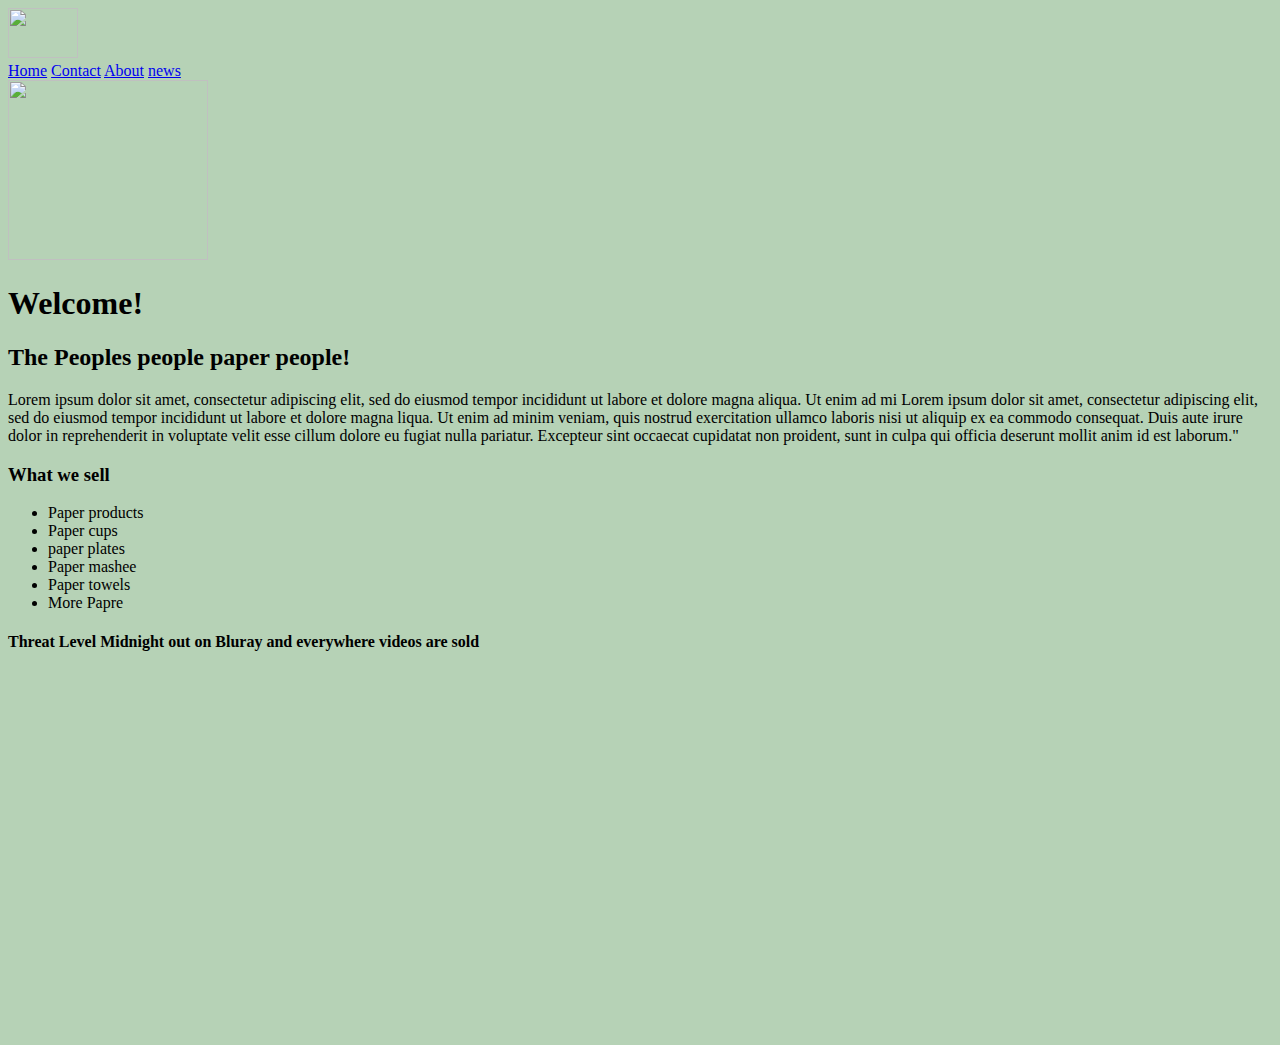
==== index.html @ 943cba68 "Add files via upload" ====
<!DOCTYPE html>
<html lang="en">
<head>
    <meta charset="UTF-8">
    <meta http-equiv="X-UA-Compatible" content="IE=edge">
    <meta name="viewport" content="width=device-width, initial-scale=1.0">
    <title>Home</title>
    <img src="https://i.redd.it/4tsryplx9yv41.jpg" width="70" height="50">
    <body style="background-color:rgb(182, 210, 182);"></body>
    <link rel='stylesheet' href="syles.css">
</head>
<body>
    <div>
        <a href="index.html">Home</a>
        <a href="contact.html">Contact</a>
        <a href="about.html">About</a>
        <a href="news.html">news</a>

    </div>
<div>
    <img src="https://images.squarespace-cdn.com/content/v1/52a5eef0e4b0525f9c3abb27/1503170846639-K5YFJGSK71BL4LWTOCP9/TallyTVTheOffice.png?format=1500w" width="200" height="180">
</div>
    <h1>
        Welcome!
    </h1>
    <h2>
        The Peoples people paper people!
    </h2>
    <p>
        Lorem ipsum dolor sit amet, consectetur adipiscing elit, sed do 
        eiusmod tempor incididunt ut labore et dolore magna aliqua. Ut enim ad mi
        Lorem ipsum dolor sit amet, consectetur adipiscing elit, 
        sed do eiusmod tempor incididunt ut labore et dolore magna 
        liqua. Ut enim ad minim veniam, quis nostrud exercitation 
        ullamco laboris nisi ut aliquip ex ea commodo consequat. 
        Duis aute irure dolor in reprehenderit in voluptate velit esse cillum 
        dolore eu fugiat nulla pariatur. Excepteur sint occaecat cupidatat 
        non proident, sunt in culpa qui officia deserunt mollit anim id est laborum."
    </p>


    <h3>What we sell</h3>
<ul>
    <li>Paper products</li>
    <li>Paper cups</li>
    <li>paper plates</li>
    <li>Paper mashee</li>
    <li>Paper towels</li>
    <li>More Papre </li>
</ul>

<h4>Threat Level Midnight out on Bluray and everywhere videos are sold</h4>
<iframe width="640" height="360" src="https://www.youtube.com/embed/7iPyz6Yqwl4" title="Threat Level Midnight - Full Movie (EXCLUSIVE)  - The Office US" frameborder="0" allow="accelerometer; autoplay; clipboard-write; encrypted-media; gyroscope; picture-in-picture" allowfullscreen></iframe>

</body>


    
</html>
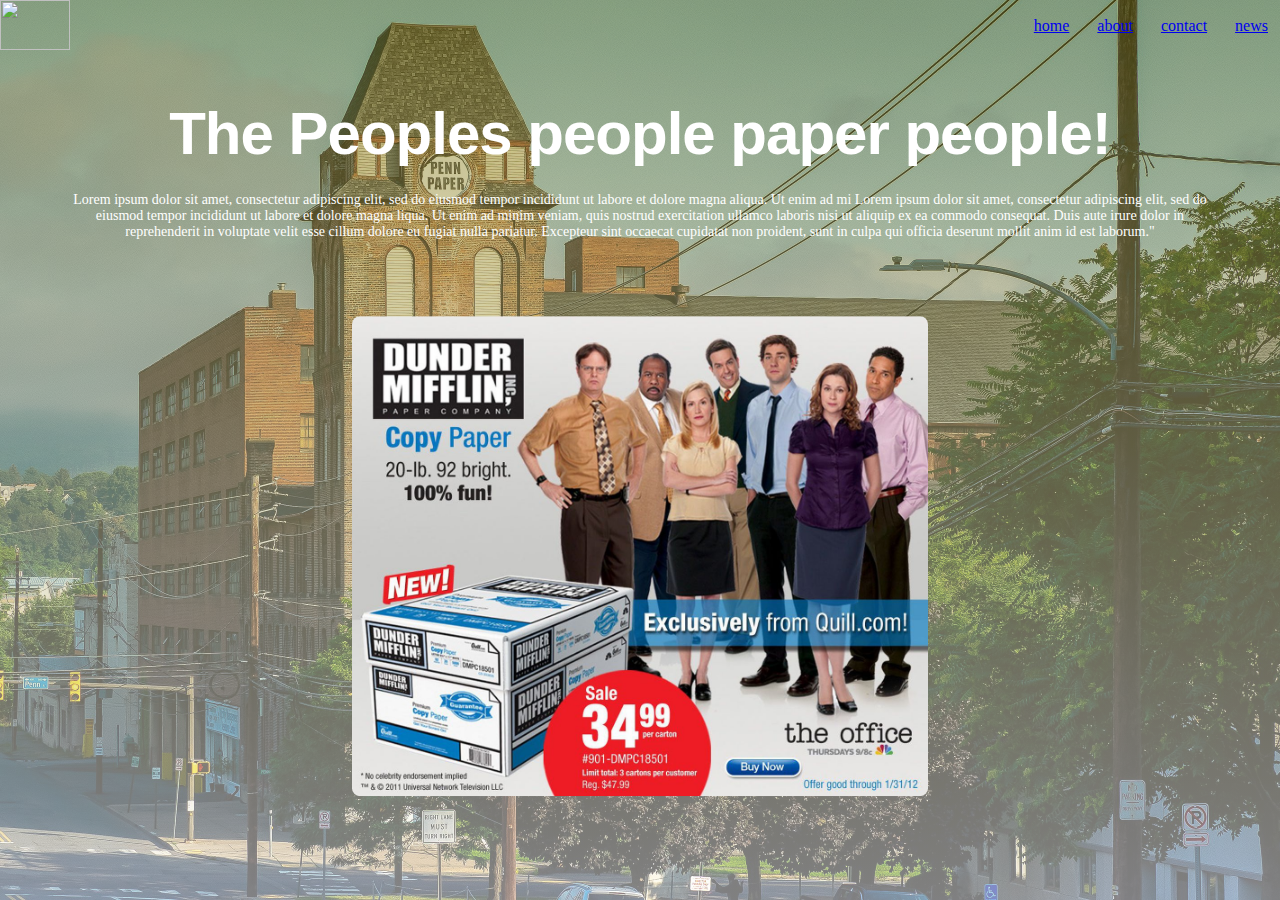
==== commit c951e209: "Add files via upload" ====
--- a/index.html
+++ b/index.html
@@ -5,52 +5,38 @@
     <meta http-equiv="X-UA-Compatible" content="IE=edge">
     <meta name="viewport" content="width=device-width, initial-scale=1.0">
     <title>Home</title>
-    <img src="https://i.redd.it/4tsryplx9yv41.jpg" width="70" height="50">
-    <body style="background-color:rgb(182, 210, 182);"></body>
-    <link rel='stylesheet' href="syles.css">
+    <link rel='stylesheet' href="styles.css">
 </head>
 <body>
-    <div>
-        <a href="index.html">Home</a>
-        <a href="contact.html">Contact</a>
-        <a href="about.html">About</a>
-        <a href="news.html">news</a>
+    <section class="header">
+       <nav>
+        <a href="index.html"><img src="https://i.redd.it/4tsryplx9yv41.jpg" width="70" height="50"></a>
+        <div class="nav-links">
+            <ul>
+                <li><a href="index.html">home</a></li>
+                <li><a href="about.html">about</a></li>
+                <li><a href="contact.html">contact</a></li>
+                <li><a href="news.html">news</a></li>
+            </ul>
+        </div>
+       </nav> 
+       <div class="text-box">
+        <h1>The Peoples people paper people!</h1><br>
+        <p>  Lorem ipsum dolor sit amet, consectetur adipiscing elit, sed do 
+            eiusmod tempor incididunt ut labore et dolore magna aliqua. Ut enim ad mi
+            Lorem ipsum dolor sit amet, consectetur adipiscing elit, 
+            sed do eiusmod tempor incididunt ut labore et dolore magna 
+            liqua. Ut enim ad minim veniam, quis nostrud exercitation 
+            ullamco laboris nisi ut aliquip ex ea commodo consequat. 
+            Duis aute irure dolor in reprehenderit in voluptate velit esse cillum 
+            dolore eu fugiat nulla pariatur. Excepteur sint occaecat cupidatat 
+            non proident, sunt in culpa qui officia deserunt mollit anim id est laborum."</p><br><br>
 
-    </div>
-<div>
-    <img src="https://images.squarespace-cdn.com/content/v1/52a5eef0e4b0525f9c3abb27/1503170846639-K5YFJGSK71BL4LWTOCP9/TallyTVTheOffice.png?format=1500w" width="200" height="180">
-</div>
-    <h1>
-        Welcome!
-    </h1>
-    <h2>
-        The Peoples people paper people!
-    </h2>
-    <p>
-        Lorem ipsum dolor sit amet, consectetur adipiscing elit, sed do 
-        eiusmod tempor incididunt ut labore et dolore magna aliqua. Ut enim ad mi
-        Lorem ipsum dolor sit amet, consectetur adipiscing elit, 
-        sed do eiusmod tempor incididunt ut labore et dolore magna 
-        liqua. Ut enim ad minim veniam, quis nostrud exercitation 
-        ullamco laboris nisi ut aliquip ex ea commodo consequat. 
-        Duis aute irure dolor in reprehenderit in voluptate velit esse cillum 
-        dolore eu fugiat nulla pariatur. Excepteur sint occaecat cupidatat 
-        non proident, sunt in culpa qui officia deserunt mollit anim id est laborum."
-    </p>
+            <a href="about.html"><img class="company" src="images/office add.jpg" alt="our Fearless leader"></a>
+            
+       </div>
+    </section>
 
-
-    <h3>What we sell</h3>
-<ul>
-    <li>Paper products</li>
-    <li>Paper cups</li>
-    <li>paper plates</li>
-    <li>Paper mashee</li>
-    <li>Paper towels</li>
-    <li>More Papre </li>
-</ul>
-
-<h4>Threat Level Midnight out on Bluray and everywhere videos are sold</h4>
-<iframe width="640" height="360" src="https://www.youtube.com/embed/7iPyz6Yqwl4" title="Threat Level Midnight - Full Movie (EXCLUSIVE)  - The Office US" frameborder="0" allow="accelerometer; autoplay; clipboard-write; encrypted-media; gyroscope; picture-in-picture" allowfullscreen></iframe>
 
 </body>
 
--- a/styles.css
+++ b/styles.css
@@ -0,0 +1,180 @@
+*{
+    margin: 0;
+    padding: 0;
+}
+.header{
+    min-height: 100vh;
+    width: 100%;
+    background-image: linear-gradient(rgba(129, 117, 10, 0.5), rgba(255, 255, 255, 0.5)),
+                  url(images/banner.jpg);
+    
+    background-position: center;
+    background-size: cover; 
+    position: relative;
+}
+nav{
+    display: flex;
+    padding; 2% 6%;
+    justify-content: space-betweeen;
+    align-items: center;
+}
+.nav-links{
+    flex: 1;
+    text-align: right;
+}
+.nav-links ul li{
+    list-style:none;
+    display: inline-block;
+    padding: 8px 12px;
+    position: relative;
+}
+.nav-links ul li a{
+    color:rgba(32, 82, 21, 0.693)
+    font-size: 13px;
+}
+.nav-links ul li::after{
+    content: '';
+    width: 0px;
+    height: 2px;
+    background: #b09c2b;
+    display: block;
+    margin: auto;
+    transition: 0.5s;
+
+}
+.nav-links ul li:hover::after{
+    width: 30px;
+} 
+.text-box{
+    width: 90%;
+    color: #fff;
+    position: absolute;
+    top: 50%;
+    left: 50%;
+    transform: translate(-50%,-50%);
+    text-align: center;
+}
+.text-box h1{
+        font-size: 60px;
+
+}
+.text-box p{
+    margin: 10px 0 40px;
+    font-size: 14px;
+    color: fff;
+}
+.hero-btn{
+    display: inline-block;
+    text-decoration: none;
+    color: #fff;
+    padding: 12px 34px;
+    font-size:13px;
+    background: transparent;
+    position: relative;
+}
+.company{
+    border-radius: 8px;
+    display: block;
+    margin-left: auto;
+    margin-right: auto;
+    width: 50%;
+}
+.ceo{
+    border-radius: 4px;
+    display: block;
+    margin-left: auto;
+    margin-right: auto;
+    width: 25%;
+}
+.team{
+    border-radius: 8px;
+    display: block;
+    margin-left: auto;
+    margin-right: auto;
+    width: 50%;
+
+}
+//I realize I can combine these pictures into their own class but i chose to do it this way for now
+table.chart {
+    border: 4px solid #555555;
+    background-color: #555555;
+    width: 400px;
+    text-align: center;
+    border-collapse: collapse;
+        
+      }
+table.chart td, table.chart th {
+    border: 1px solid #555555;
+    padding: 5px 10px;
+      }
+    table.chart tbody td {
+    font-size: 12px;
+    font-weight: bold;
+    color: #0f0e0e;
+      }
+      table.chart td:nth-child(even) {
+    background: #398AA4;
+      }
+      table.chart thead {
+    background: #398AA4;
+    border-bottom: 10px solid #398AA4;
+      }
+table.chart thead th {
+    font-size: 15px;
+    font-weight: bold;
+    color: #FFFFFF;
+    text-align: center;
+    border-left: 2px solid #398AA4;
+      }
+table.chart thead th:first-child {
+    border-left: none;
+      }
+      
+table.chart tfoot td {
+    font-size: 13px;
+      }
+table.chart tfoot .links {
+    text-align: right;
+      }
+table.chart tfoot .links a{
+    display: inline-block;
+    background: #FFFFFF;
+    color: #398AA4;
+    padding: 2px 8px;
+    border-radius: 5px;
+      }
+
+      form {
+        text-align: center;
+        vertical-align: center;
+        width: 75%;
+        box-sizing: content-box;
+        padding: 50px;
+        border-radius: 1rem;
+        background-color: hsl(0, 0%, 100%);
+        border: 4px solid hsl(0, 0%, 90%);
+        display: grid;
+        grid-template-columns: 1fr 1fr;
+        gap: 2rem;
+      }
+.content-box {
+    width: 500px;
+}
+.border-box {
+    width: 500px;
+}
+h1 { color: rgb(255, 255, 255); font-family: 'copperplate', sans-serif; font-size: 75px; font-weight: bold; letter-spacing: -1px; line-height: 1; text-align: center; }
+
+
+h2 { color: rgb(166, 117, 12); font-family: 'Brush Script MT', sans-serif; font-size: 40px; font-weight: 300; line-height: 32px; margin: 0 0 72px; text-align: center; }
+
+.graph{
+    margin: auto;
+    width: 50%;
+   
+}
+.news{
+    position: center;
+    height: 60%;
+    text-align: center;
+}